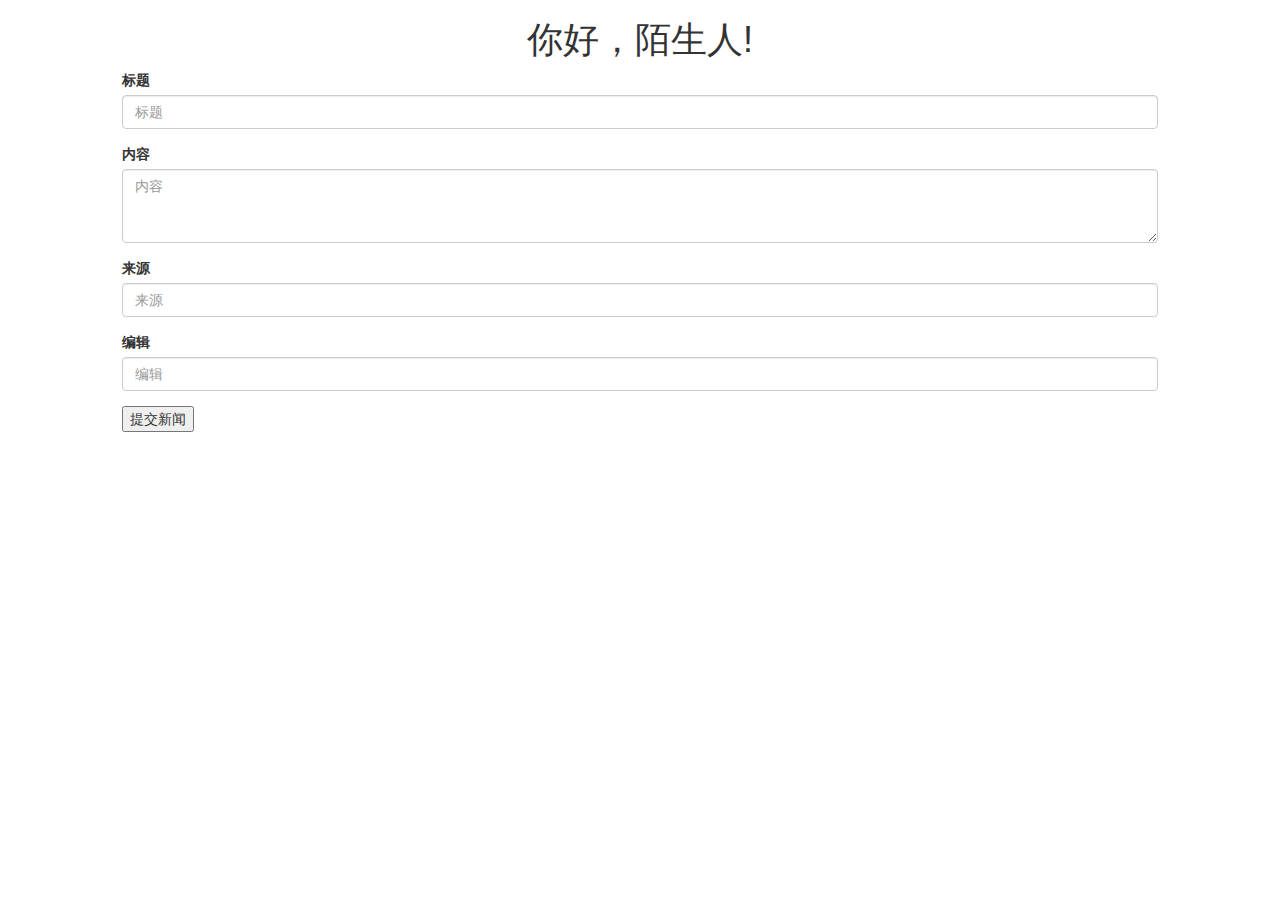
==== bishe-searchPortal/src/main/webapp/add02.html @ d3d7e6da "完成初步提交" ====
<!DOCTYPE html>
<html lang="en">
<head>
    <meta charset="UTF-8">
    <meta http-equiv="X-UA-Compatible" content="IE=edge,chrome=1">
    <meta name="viewport" content="width=device-width, initial-scale=1">
    <title>添加新闻</title>
    <script src="./img/swiper.min.js"></script>
    <script src="img/jquery.min.js"></script>
    <script src="./img/jquery.easyui.min.js"></script>
    <link href="css/bootstrap.min.css" rel="stylesheet">
    <script src="js/bootstrap.min.js"></script>
</head>
<body>
<h1 align="center">你好，陌生人!</h1>
<div class="col-md-1"></div>

<div class="col-md-10">
    <form name="from" method="post" action="/add.action" onsubmit="return validate_from(this)">
        <div class="form-group">
            <label for="title">标题</label>
            <input type="text" class="form-control" id="title" name="title" placeholder="标题">
        </div>
        <div class="form-group">
            <label for="content">内容</label>
            <textarea class="form-control" rows="3" id="content" name="content" placeholder="内容"></textarea>
        </div>
        <div class="form-group">
            <label for="source">来源</label>
            <input type="text" class="form-control" id="source" name="source" placeholder="来源">
        </div>
        <div class="form-group">
            <label for="editor">编辑</label>
            <input type="text" class="form-control" id="editor" name="editor" placeholder="编辑">
        </div>
        <div class="form-group" hidden>
            <input type="text" class="form-control" id="time" name="time">
        </div>
        <button type="submit">提交新闻</button>
    </form>
</div>
<div class="col-md-1"></div>
<script type="text/javascript">
    setInterval("time.innerHTML=new Date().toLocaleString()");
    window.onload = function () {
        setInterval("time.innerHTML=new Date().toLocaleString()", 1000);
    }
</script>
<script language="javascript">
    function validate_title(field, alerttxt) {
        with (field) {
            if (value == null || value == "") {
                alert(alerttxt);
                return false;
            }
            else {
                return true;
            }
        }
    }

    function validate_content(field, alerttxt) {
        with (field) {
            if (value == null || value == "") {
                alert(alerttxt);
                return false;
            }
            else {
                return true;
            }
        }

    }
    function validate_source(field, alerttxt) {
        with (field) {
            if (value == null || value == "") {
                alert(alerttxt);
                return false;
            }
            else {
                return true;
            }
        }

    }
    function validate_editor(field, alerttxt) {
        with (field) {
            if (value == null || value == "") {
                alert(alerttxt);
                return false;
            }
            else {
                return true;
            }
        }

    }

    function validate_from(thisfrom) {
        with (thisfrom) {
            if (validate_title(title, "标题不能为空!") == false) {
                title.focus();
                return false;
            }
        }
        with (thisfrom) {
            if (validate_content(content, "内容不能为空!") == false) {
                title.focus();
                return false;
            }
        }
        with (thisfrom) {
            if (validate_source(source, "来源不能为空!") == false) {
                title.focus();
                return false;
            }
        }
        with (thisfrom) {
            if (validate_editor(editor, "编辑不能为空!") == false) {
                title.focus();
                return false;
            }
        }
        var gnl = confirm("确定要提交?");
        if (gnl == true) {
            return true;
        } else {
            return false;
        }
    }
</script>
</body>
</html>
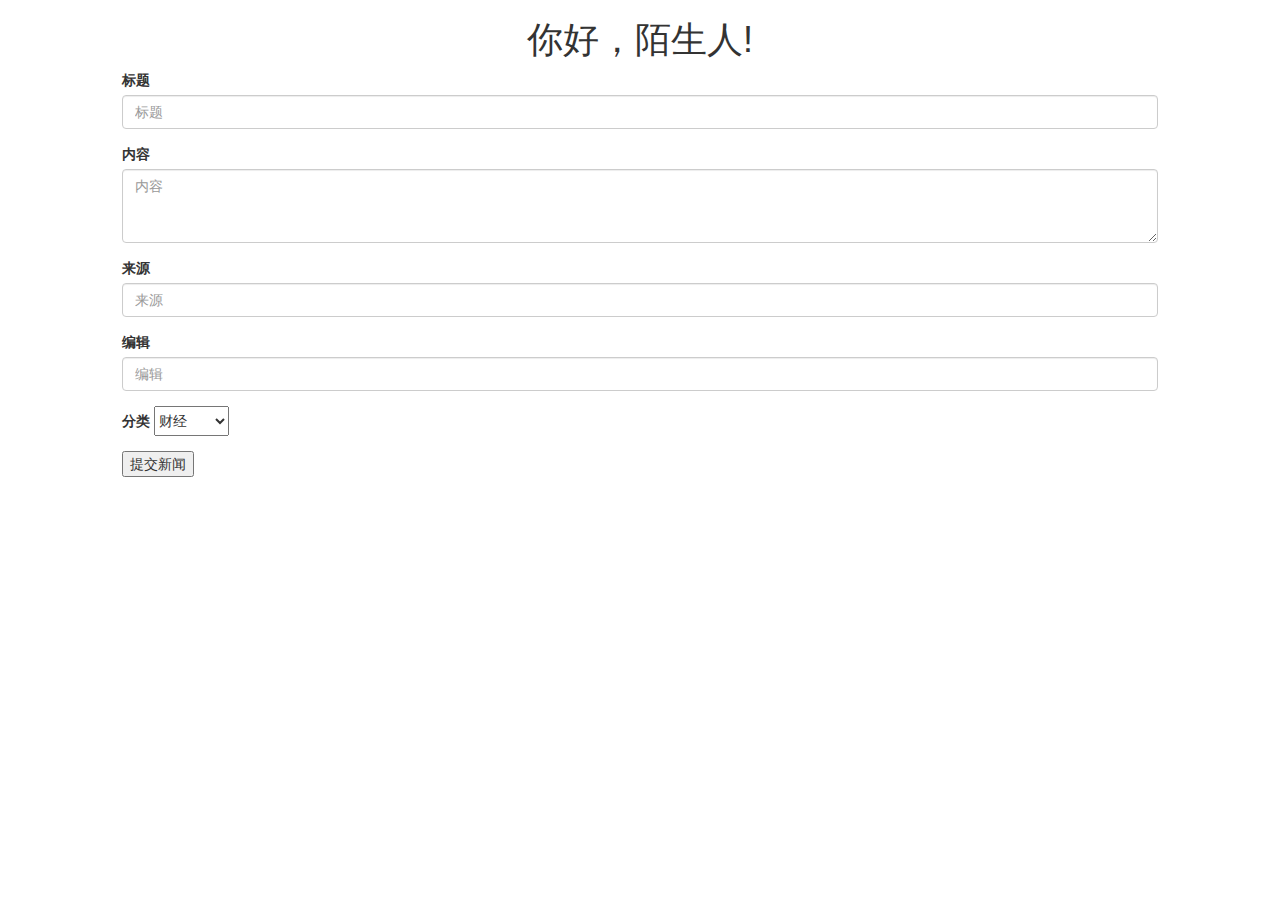
==== commit 4928a2d3: "完善添加新闻代码(添加到制定索引库)" ====
--- a/bishe-searchPortal/src/main/webapp/add02.html
+++ b/bishe-searchPortal/src/main/webapp/add02.html
@@ -33,8 +33,16 @@
             <label for="editor">编辑</label>
             <input type="text" class="form-control" id="editor" name="editor" placeholder="编辑">
         </div>
-        <div class="form-group" hidden>
-            <input type="text" class="form-control" id="time" name="time">
+        <div class="form-group">
+            <label for="fenlei">分类</label>
+            <select name="fenlei" id="fenlei" style="height: 30px;width: 75px">
+                <option value="caijing">财经</option>
+                <option value="keji">科技</option>
+                <option value="shishang">时尚</option>
+                <option value="tiyu">体育</option>
+                <option value="xinwen">新闻</option>
+                <option value="yule">娱乐</option>
+            </select>
         </div>
         <button type="submit">提交新闻</button>
     </form>
@@ -71,6 +79,7 @@
         }
 
     }
+
     function validate_source(field, alerttxt) {
         with (field) {
             if (value == null || value == "") {
@@ -83,6 +92,7 @@
         }
 
     }
+
     function validate_editor(field, alerttxt) {
         with (field) {
             if (value == null || value == "") {
